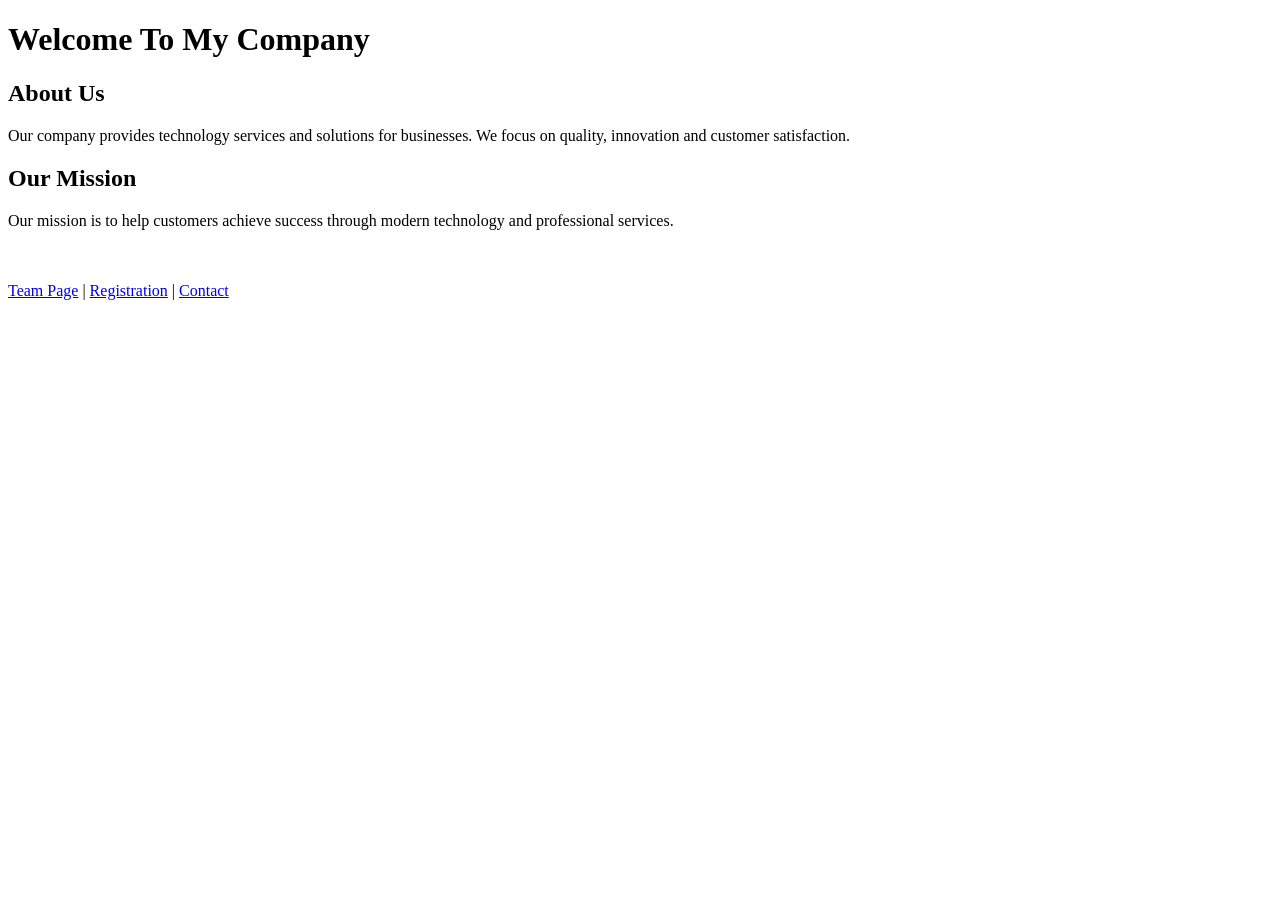
==== index.html @ 252998ca "Add files via upload" ====
<!DOCTYPE html>
<html>
<head>
<title>Home Page</title>
<link rel="stylesheet" href="css/style.css">
</head>
<body>

<h1>Welcome To My Company</h1>

<div class="left">
<h2>About Us</h2>
<p>Our company provides technology services and solutions for businesses. We focus on quality, innovation and customer satisfaction.</p>
</div>

<div class="right">
<h2>Our Mission</h2>
<p>Our mission is to help customers achieve success through modern technology and professional services.</p>
</div>

<br><br>

<a href="pages/team.html">Team Page</a> |
<a href="pages/registration.html">Registration</a> |
<a href="pages/contact.html">Contact</a>

</body>
</html>
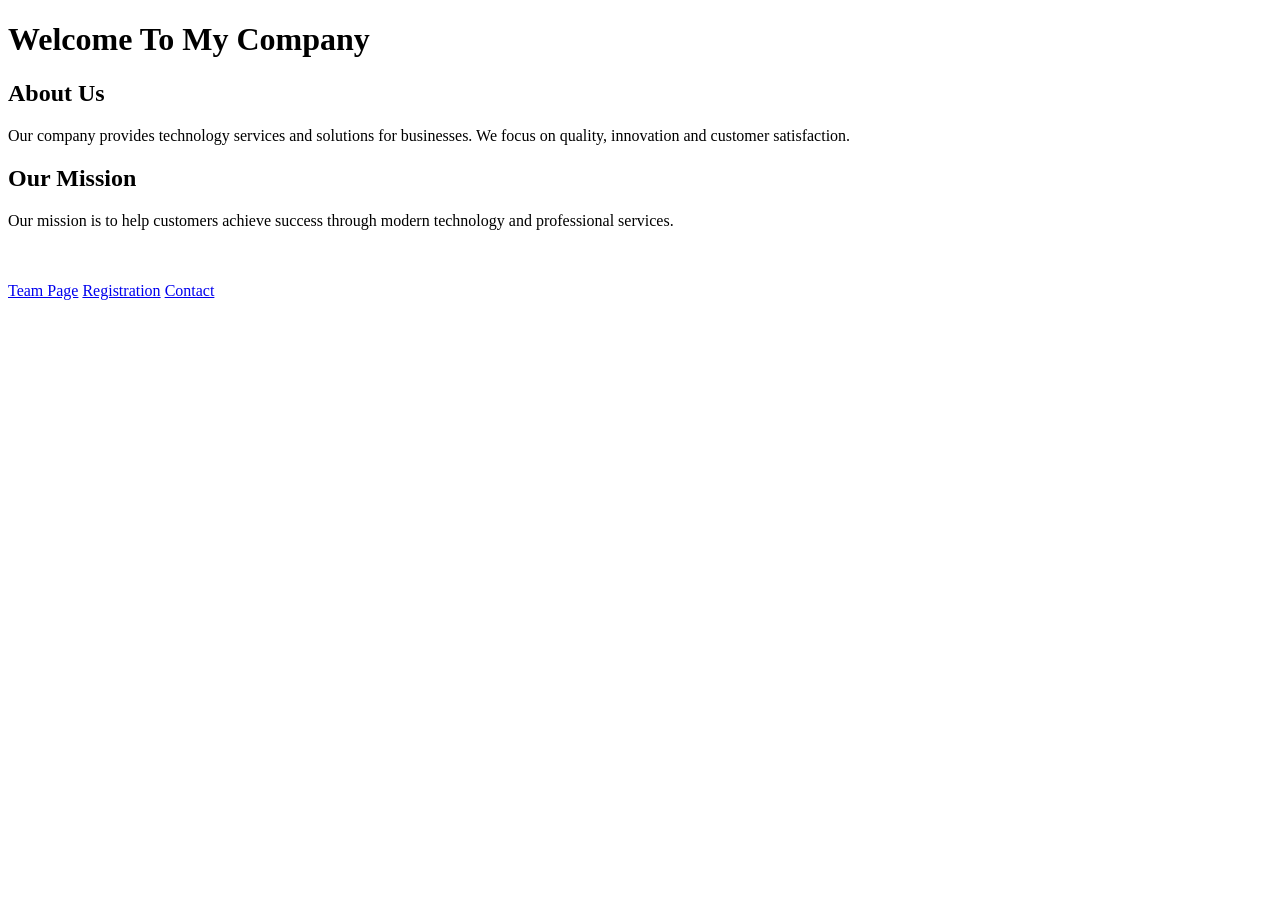
==== commit 13ed86ed: "Add files via upload" ====
--- a/index.html
+++ b/index.html
@@ -20,8 +20,8 @@
 
 <br><br>
 
-<a href="pages/team.html">Team Page</a> |
-<a href="pages/registration.html">Registration</a> |
+<a href="pages/team.html">Team Page</a> 
+<a href="pages/registration.html">Registration</a> 
 <a href="pages/contact.html">Contact</a>
 
 </body>
